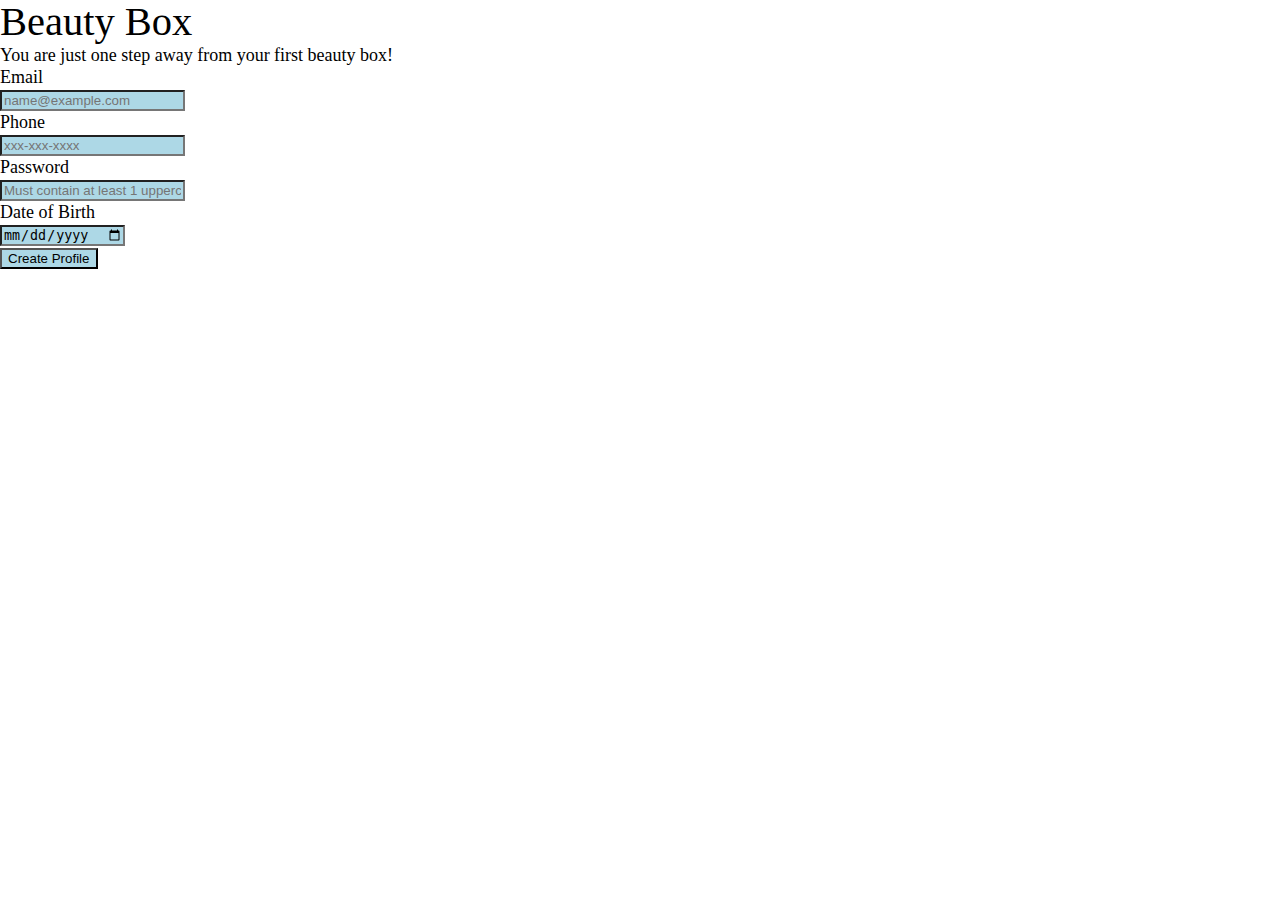
==== Project_One/index.html @ fe7197ba "add placeholder for password" ====
<!DOCTYPE html>
<html lang="en" class="nojs">

<head>
  <title>ProjectOne</title>
  <meta charset="utf-8" />
  <meta name="viewport" content="width=device-width,initial-scale=1.0,shrink-to-fit=no" />
  <link rel="stylesheet" media="screen" href="screen.css" />
  <link rel="stylesheet" href="https://fonts.googleapis.com/css?family=Tangerine">
  <link rel="stylesheet" href="//basehold.it/22" />
</head>

<body>
  <header>
    <h1>Beauty Box</h1>
  </header>
  <main>
    <section class="banner">
      <h2>You are just one step away from your first beauty box!</h2>
    </section>
    <form action="#null" method="get" id="contact-form" novalidate>
      <ol>
        <li>
          <label for="email">Email</label>
          <input placeholder="name@example.com" type="email" id="email" name="email" />
        </li>
        <li>
          <label for="phone">Phone</label>
          <input placeholder="xxx-xxx-xxxx" type="tel" id="phone" name="phone" />
        </li>
        <li>
          <label for="password">Password</label>
          <input placeholder="Must contain at least 1 uppercase character" type="password" id="password" name="password" />
        </li>
        <li>
          <label for="dob">Date of Birth</label>
          <input type="date" id="dob" name="dob" />
        </li>
      </ol>
      <input type="submit" id="submit" value="Create Profile" />
    </form>
  </main>
  <script src="https://ajax.googleapis.com/ajax/libs/jquery/3.2.1/jquery.min.js"></script>
  <script src="site.js"></script>
</body>

</html>
---- Project_One/screen.css ----
/* http://meyerweb.com/eric/tools/css/reset/
   v2.0 | 20110126
   License: none (public domain)
*/
/* stylelint-disable*/
a,abbr,acronym,address,applet,article,aside,audio,b,big,blockquote,body,canvas,caption,center,cite,code,dd,del,details,dfn,div,dl,dt,em,embed,fieldset,figcaption,figure,footer,form,h1,h2,h3,h4,h5,h6,header,hgroup,html,i,iframe,img,ins,kbd,label,legend,li,mark,menu,nav,object,ol,output,p,pre,q,ruby,s,samp,section,small,span,strike,strong,sub,summary,sup,table,tbody,td,tfoot,th,thead,time,tr,tt,u,ul,var,video{margin:0;padding:0;border:0;font:inherit;vertical-align:baseline}article,aside,details,figcaption,figure,footer,header,hgroup,main,menu,nav,section{display:block}html{line-height:1}body{line-height:inherit}ol,ul{list-style:none}blockquote,q{quotes:none}blockquote:after,blockquote:before,q:after,q:before{content:'';content:none}table{border-collapse:collapse;border-spacing:0}
/* stylelint-enable */

/* Begin site styles below */

html {
  font-size: 1.125em;
  /* 18 / 16 = 1.125em */
  line-height: 1.222em;
  /* 22 / 18 = 1.222em */
}

h1 {
  font-size: 2.25em;
  /* 40.5 / 18 = 2.25 */
  line-height: 1.0864em;
  /* 44 / 40.5 = 1.0864 */
}
input {
  background-color: lightblue;
}
li ol {
  padding-bottom: 1.125em;
}

label {
  display: block;
}

#invalid{
  color: red;
}
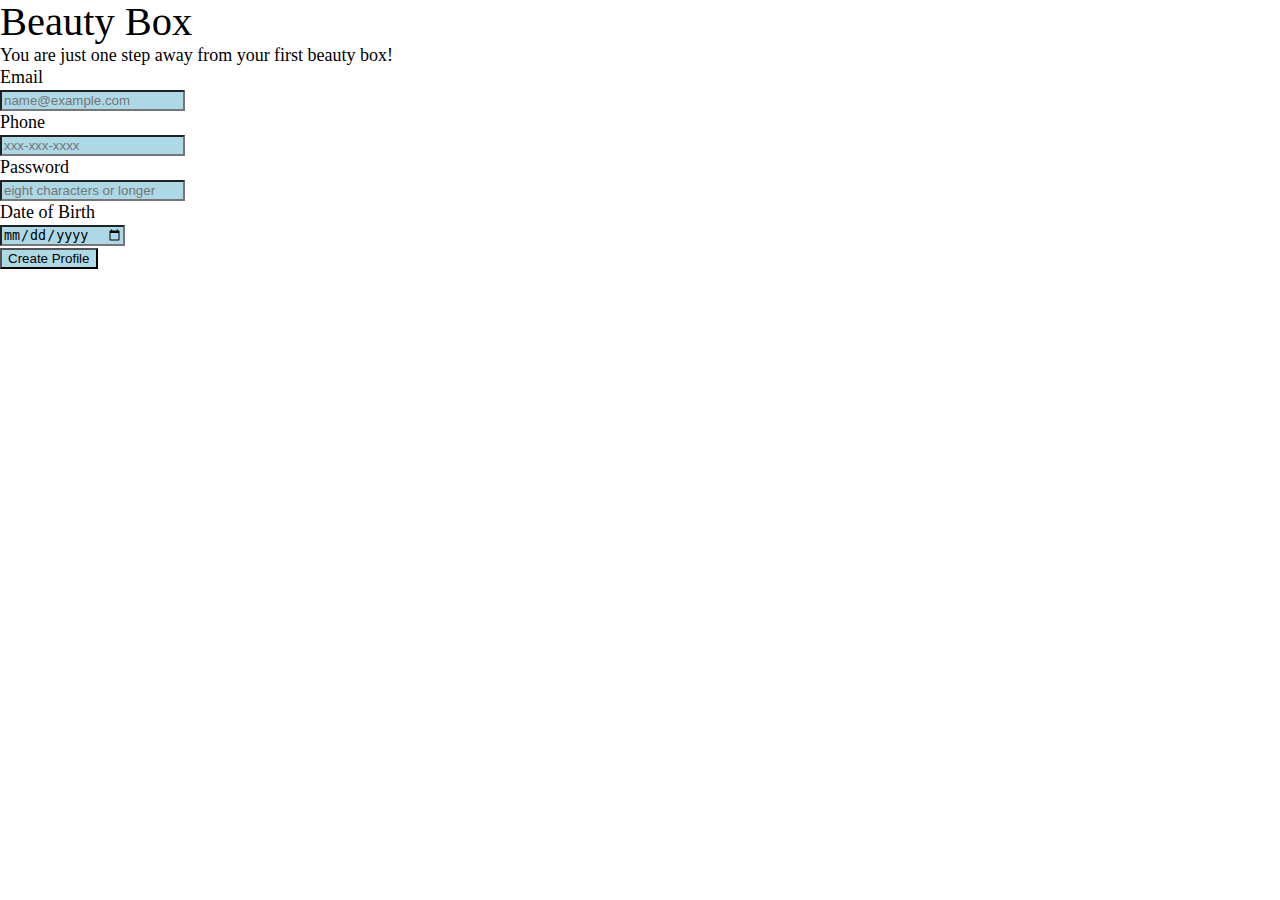
==== commit bd416d93: "change password placeholder" ====
--- a/Project_One/index.html
+++ b/Project_One/index.html
@@ -30,7 +30,7 @@
         </li>
         <li>
           <label for="password">Password</label>
-          <input placeholder="Must contain at least 1 uppercase character" type="password" id="password" name="password" />
+          <input placeholder="eight characters or longer" type="password" id="password" name="password" />
         </li>
         <li>
           <label for="dob">Date of Birth</label>
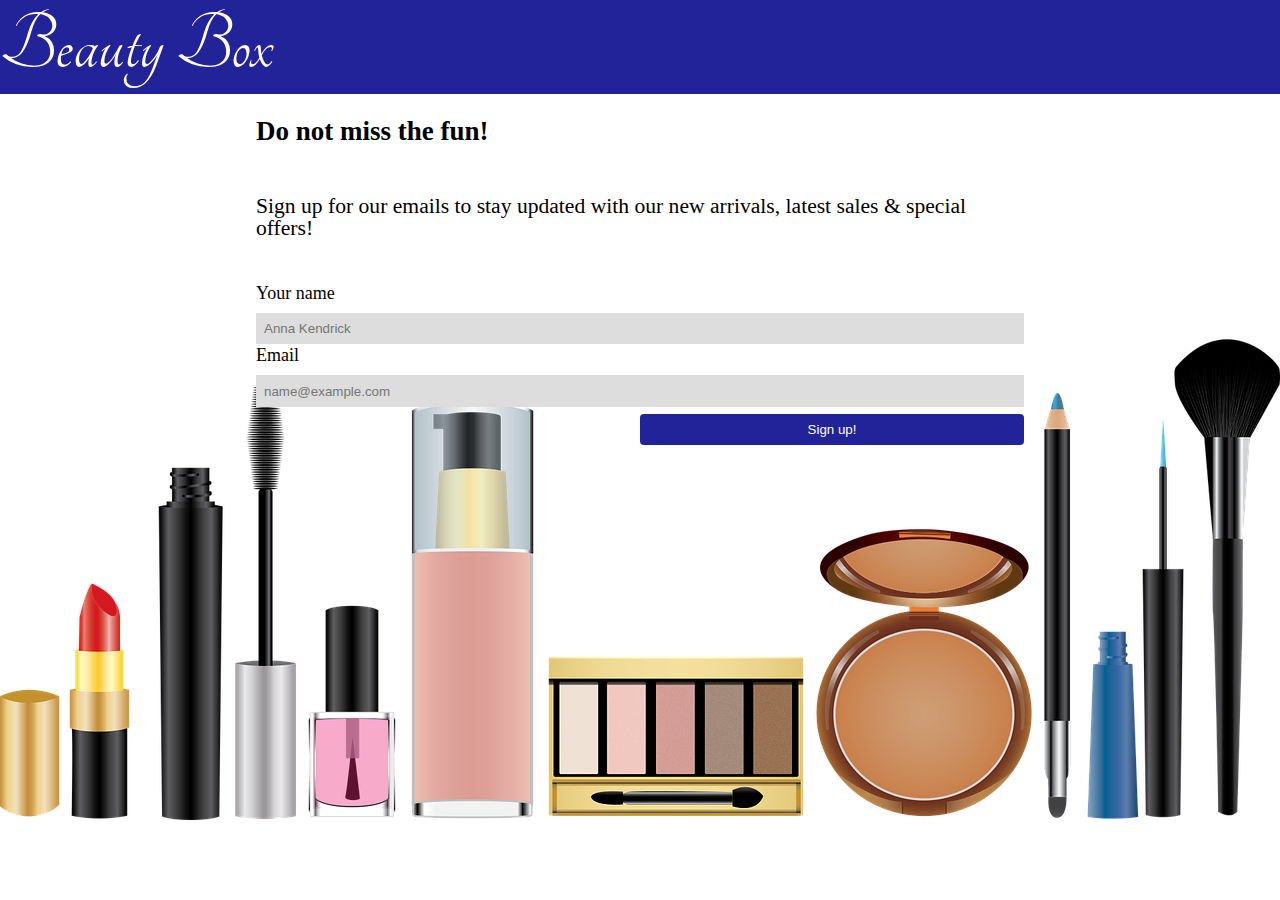
==== commit 8a61109f: "delete last name field" ====
--- a/Project_One/index.html
+++ b/Project_One/index.html
@@ -7,7 +7,7 @@
   <meta name="viewport" content="width=device-width,initial-scale=1.0,shrink-to-fit=no" />
   <link rel="stylesheet" media="screen" href="screen.css" />
   <link rel="stylesheet" href="https://fonts.googleapis.com/css?family=Tangerine">
-  <link rel="stylesheet" href="//basehold.it/22" />
+  <link rel="stylesheet" href="//basehold.it/24" />
 </head>
 
 <body>
@@ -16,28 +16,23 @@
   </header>
   <main>
     <section class="banner">
-      <h2>You are just one step away from your first beauty box!</h2>
+      <h2>Do not miss the fun!</h2>
+        <p>Sign up for our emails to stay updated with our new arrivals, latest sales & special offers!</p>
     </section>
     <form action="#null" method="get" id="contact-form" novalidate>
       <ol>
-        <li>
+        <li id="Name">
+          <label for="name">Your name</label>
+          <input placeholder="Anna Kendrick" type="text" id="name" name="name" />
+        </li>
+        <li id="email-address">
           <label for="email">Email</label>
           <input placeholder="name@example.com" type="email" id="email" name="email" />
         </li>
-        <li>
-          <label for="phone">Phone</label>
-          <input placeholder="xxx-xxx-xxxx" type="tel" id="phone" name="phone" />
-        </li>
-        <li>
-          <label for="password">Password</label>
-          <input placeholder="eight characters or longer" type="password" id="password" name="password" />
-        </li>
-        <li>
-          <label for="dob">Date of Birth</label>
-          <input type="date" id="dob" name="dob" />
+        <li id="submit">
+          <input type="submit" id="signUp" value="Sign up!" />
         </li>
       </ol>
-      <input type="submit" id="submit" value="Create Profile" />
     </form>
   </main>
   <script src="https://ajax.googleapis.com/ajax/libs/jquery/3.2.1/jquery.min.js"></script>
--- a/Project_One/screen.css
+++ b/Project_One/screen.css
@@ -2,8 +2,47 @@
    v2.0 | 20110126
    License: none (public domain)
 */
+
 /* stylelint-disable*/
-a,abbr,acronym,address,applet,article,aside,audio,b,big,blockquote,body,canvas,caption,center,cite,code,dd,del,details,dfn,div,dl,dt,em,embed,fieldset,figcaption,figure,footer,form,h1,h2,h3,h4,h5,h6,header,hgroup,html,i,iframe,img,ins,kbd,label,legend,li,mark,menu,nav,object,ol,output,p,pre,q,ruby,s,samp,section,small,span,strike,strong,sub,summary,sup,table,tbody,td,tfoot,th,thead,time,tr,tt,u,ul,var,video{margin:0;padding:0;border:0;font:inherit;vertical-align:baseline}article,aside,details,figcaption,figure,footer,header,hgroup,main,menu,nav,section{display:block}html{line-height:1}body{line-height:inherit}ol,ul{list-style:none}blockquote,q{quotes:none}blockquote:after,blockquote:before,q:after,q:before{content:'';content:none}table{border-collapse:collapse;border-spacing:0}
+
+a, abbr, acronym, address, applet, article, aside, audio, b, big, blockquote, body, canvas, caption, center, cite, code, dd, del, details, dfn, div, dl, dt, em, embed, fieldset, figcaption, figure, footer, form, h1, h2, h3, h4, h5, h6, header, hgroup, html, i, iframe, img, ins, kbd, label, legend, li, mark, menu, nav, object, ol, output, p, pre, q, ruby, s, samp, section, small, span, strike, strong, sub, summary, sup, table, tbody, td, tfoot, th, thead, time, tr, tt, u, ul, var, video {
+  margin: 0;
+  padding: 0;
+  border: 0;
+  font: inherit;
+  vertical-align: baseline
+}
+
+article, aside, details, figcaption, figure, footer, header, hgroup, main, menu, nav, section {
+  display: block
+}
+
+html {
+  line-height: 1
+}
+
+body {
+  line-height: inherit
+}
+
+ol, ul {
+  list-style: none
+}
+
+blockquote, q {
+  quotes: none
+}
+
+blockquote:after, blockquote:before, q:after, q:before {
+  content: '';
+  content: none
+}
+
+table {
+  border-collapse: collapse;
+  border-spacing: 0
+}
+
 /* stylelint-enable */
 
 /* Begin site styles below */
@@ -15,23 +54,90 @@
   /* 22 / 18 = 1.222em */
 }
 
+body {
+  background-image: url("images/cosmetics.png");
+  background-position: bottom center;
+  background-repeat: no-repeat;
+  min-height: 100vh;
+}
+
+header {
+  background-color: #229;
+  line-height: 2.5em;
+  font-size: 2.125em;
+  color: white;
+}
+
+p {
+  font-size: 1.2em;
+  margin-bottom: 2em;
+}
+
 h1 {
   font-size: 2.25em;
   /* 40.5 / 18 = 2.25 */
   line-height: 1.0864em;
   /* 44 / 40.5 = 1.0864 */
+  font-family: 'Tangerine', serif;
 }
-input {
-  background-color: lightblue;
+
+h2 {
+  font-size: 1.5em;
+  /* 20 / 18 = 1.5 */
+  line-height: 0.75em;
+  /* 15 / 20 = 1.222 */
+  font-family: serif;
+  font-weight: bold;
+  text-align: left;
+  margin-bottom: 2em;
+  margin-top: 1em;
 }
+
 li ol {
   padding-bottom: 1.125em;
 }
 
-label {
-  display: block;
+main {
+  padding-left: 20%;
+  padding-right: 20%;
 }
 
-#invalid{
-  color: red;
+.submit {
+  padding-top: 2px;
+  padding-bottom: 5px;
 }
+
+@media screen and (min-width: 500px) {
+  body {
+
+  }
+  label {
+    display: block;
+    padding-bottom: 0.5em;
+  }
+  input {
+    display: block;
+    box-sizing: border-box;
+    width: 100%;
+    height: 2.364em;
+    padding: 0.6em;
+    border: 0;
+    background: #DDD;
+    font-family: Helvetica, Arial, sans-serif;
+    line-height: 1;
+  }
+  input:focus {
+    background: #EEE;
+  }
+  input[type="submit"] {
+    width: 50%;
+    float: right;
+    background: #229;
+    color: #FFF;
+    border-radius: .3em;
+    margin-top: 0.5em;
+  }
+  #invalid {
+    color: red;
+  }
+}
